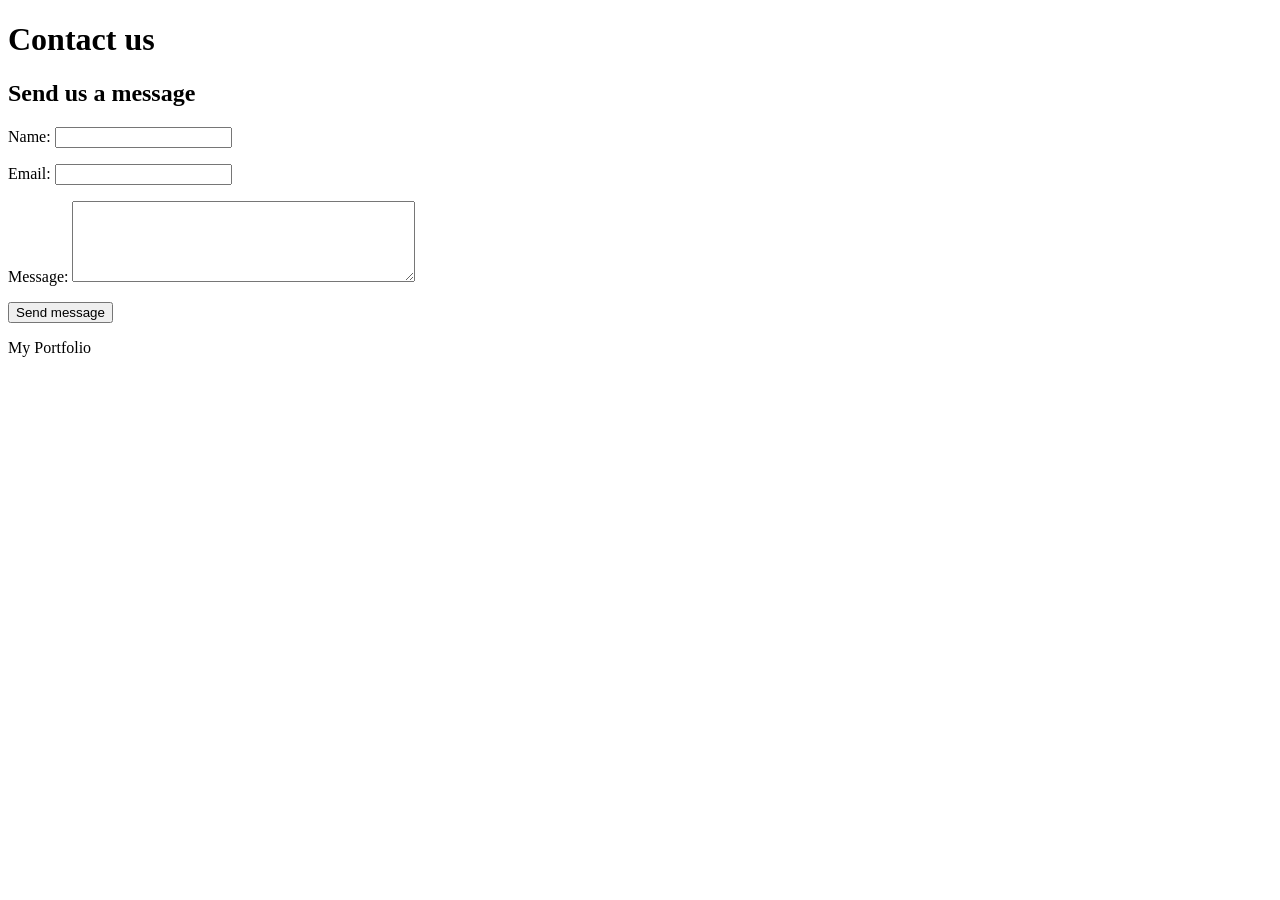
==== public/contact.html @ 9b39cf19 "Add contact form" ====
<!DOCTYPE html>
<html lang="en">
<head>
  <meta charset="UTF-8">
  <title>Contact</title>
</head>
<body>

  <header>
    <h1>Contact us</h1>
  </header>

  <main>
    <h2>Send us a message</h2>
    <form action="/messages" method="POST">
         <label for="name">Name:</label>
  <input type="text" id="name" name="name" required>
  <p>
  <label for="email">Email:</label>
  <input type="email" id="email" name="email" required>
</p>
<p>
  <label for="message">Message:</label>
  <textarea id="message" name="message" rows="5" cols="40"></textarea>
</p>
<button type="submit">Send message</button>
  </form>
  </main>

  <footer>
    <p>My Portfolio</p>
  </footer>

</body>
</html>
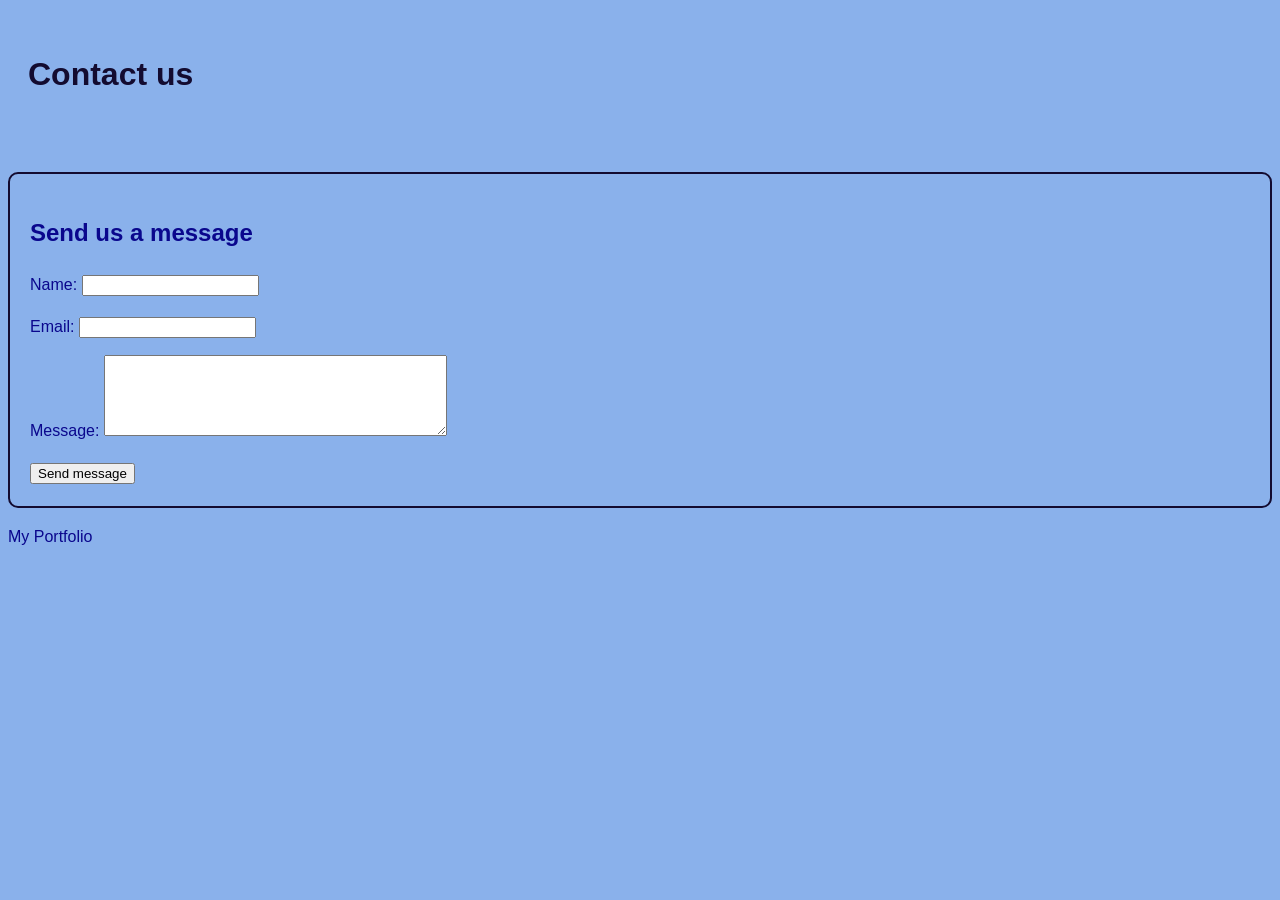
==== commit d78ae0ef: "Add stylesheet with typography and colors" ====
--- a/public/contact.html
+++ b/public/contact.html
@@ -3,6 +3,8 @@
 <head>
   <meta charset="UTF-8">
   <title>Contact</title>
+  <link rel="icon" href="/images/favicon.jpg">
+  <link rel="stylesheet" href="css/style.css">
 </head>
 <body>
 
--- a/public/css/style.css
+++ b/public/css/style.css
@@ -0,0 +1,34 @@
+:root {
+  --bg: #8ab1eb;
+  --text: #0a078d;
+  --accent: #130b30;
+}
+body {
+  background-color: var(--bg);
+  color: var(--text);
+  font-family: Arial, sans-serif;
+  line-height: 1.6;
+}
+
+a {
+  color: var(--accent);
+}
+h1 {
+  color: var(--accent);
+  font-size: 2rem;
+}
+
+h2 {
+  color: var(--text);
+  font-size: 1.5rem;
+}
+header {
+  padding: 20px;
+  margin-bottom: 30px;
+}
+
+main {
+  padding: 20px;
+  border: 2px solid var(--accent);
+  border-radius: 10px;
+}
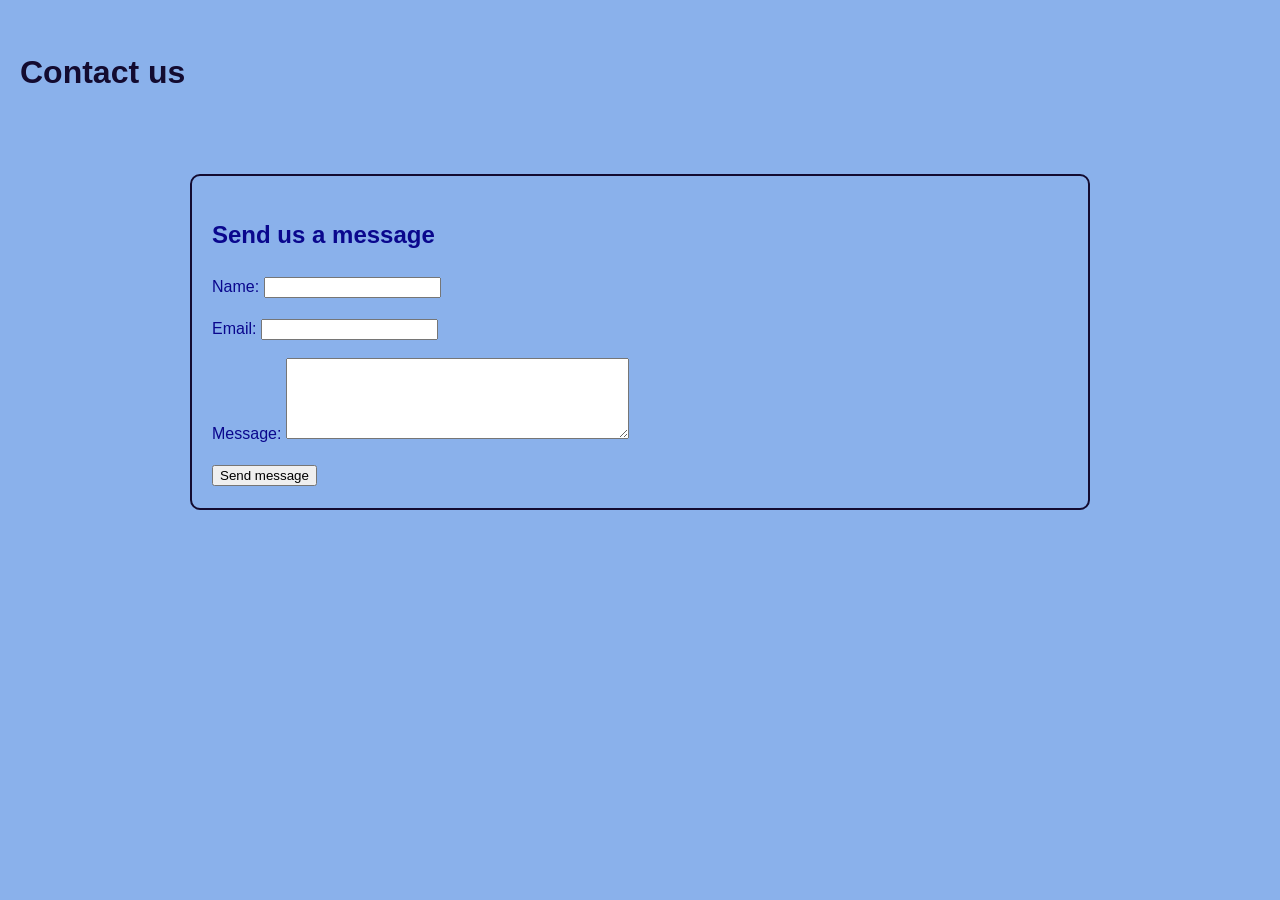
==== commit 00e1fb51: "Add classes and card styles" ====
--- a/public/contact.html
+++ b/public/contact.html
@@ -8,9 +8,11 @@
 </head>
 <body>
 
-  <header>
+  <header class="site-header">
+  <nav class="site-nav">
     <h1>Contact us</h1>
   </header>
+
 
   <main>
     <h2>Send us a message</h2>
@@ -29,9 +31,7 @@
   </form>
   </main>
 
-  <footer>
-    <p>My Portfolio</p>
-  </footer>
+<footer class="site-footer"></footer>
 
 </body>
 </html>
--- a/public/css/style.css
+++ b/public/css/style.css
@@ -1,9 +1,16 @@
+*,
+*::before,
+*::after {
+  box-sizing: border-box;
+}
+
 :root {
   --bg: #8ab1eb;
   --text: #0a078d;
   --accent: #130b30;
 }
 body {
+  margin: 0;
   background-color: var(--bg);
   color: var(--text);
   font-family: Arial, sans-serif;
@@ -28,7 +35,17 @@
 }
 
 main {
+  max-width: 900px;
+  margin: 0 auto;
   padding: 20px;
   border: 2px solid var(--accent);
   border-radius: 10px;
+}
+
+.project-card {
+  background-color: white;
+  padding: 20px;
+  border: 1px solid #cccccc;
+  border-radius: 10px;
+  margin-bottom: 20px;
 }
